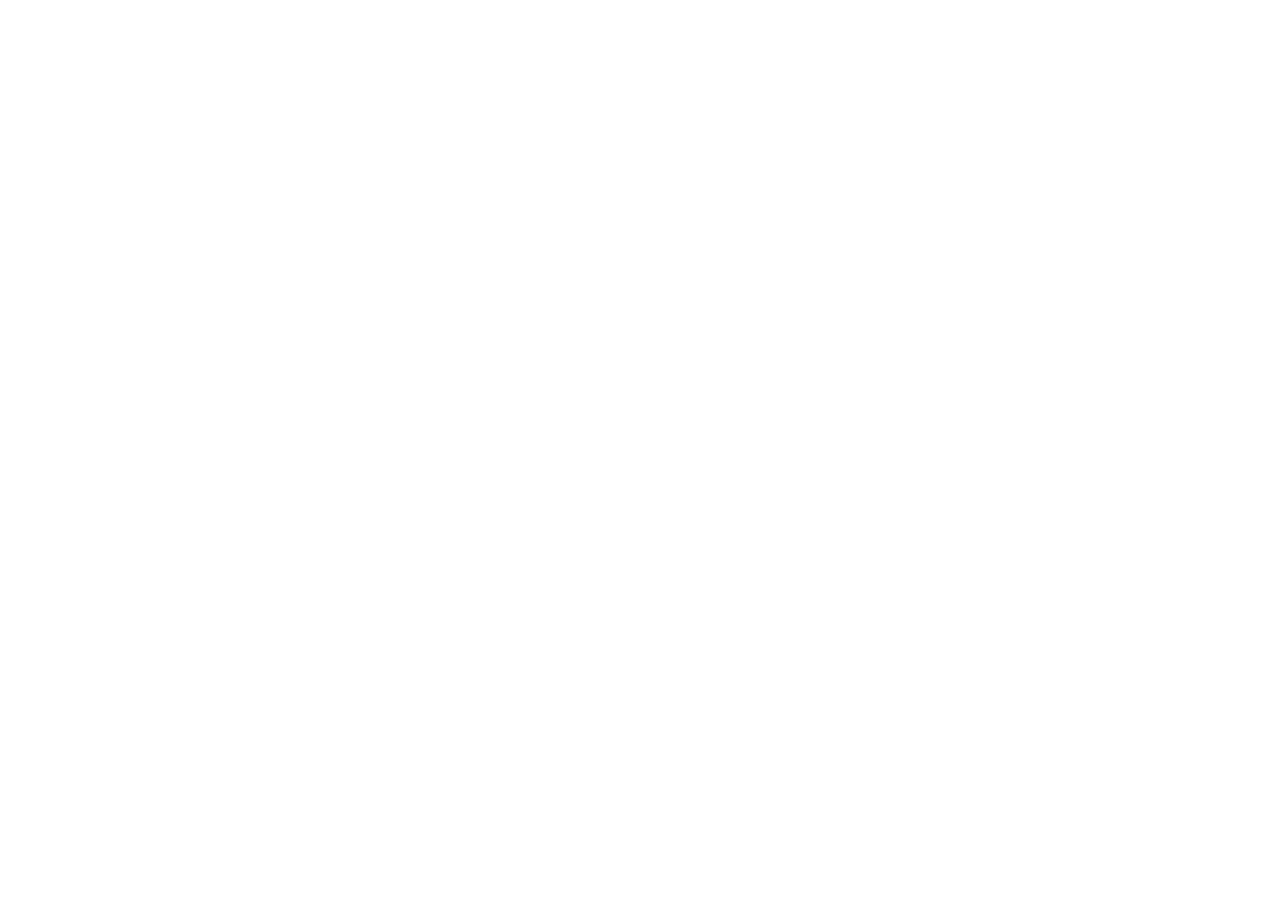
==== 261009/index.html @ 507c6316 "team work" ====
<!DOCTYPE html>
<html lang="ja">

<head>
  <meta charset="UTF-8">
  <meta name="viewport" content="width=device-width, initial-scale=1.0">
  <title>まちかどカフェ</title>
  <link rel="stylesheet" href="css/base.css">
  <link rel="stylesheet" href="css/header.css">
  <link rel="stylesheet" href="css/main.css">
  <link rel="stylesheet" href="css/footer.css">
</head>

<body>
  <!-- ===== A ヘッダー ここから ===== -->

  <!-- ===== A ヘッダー ここまで ===== -->

  <!-- ===== B メイン ここから ===== -->

  <!-- ===== B メイン ここまで ===== -->

  <!-- ===== C フッター ここから ===== -->

  <!-- ===== C フッター ここまで ===== -->
</body>
</html>
---- 261009/css/base.css ----
/* base.css … 先生が用意したファイル。だれも書きかえない */
---- 261009/css/header.css ----
/* header.css … A さんの担当 */
---- 261009/css/main.css ----
/* main.css … B さんの担当 */
---- 261009/css/footer.css ----
/* main.css … B さんの担当 */
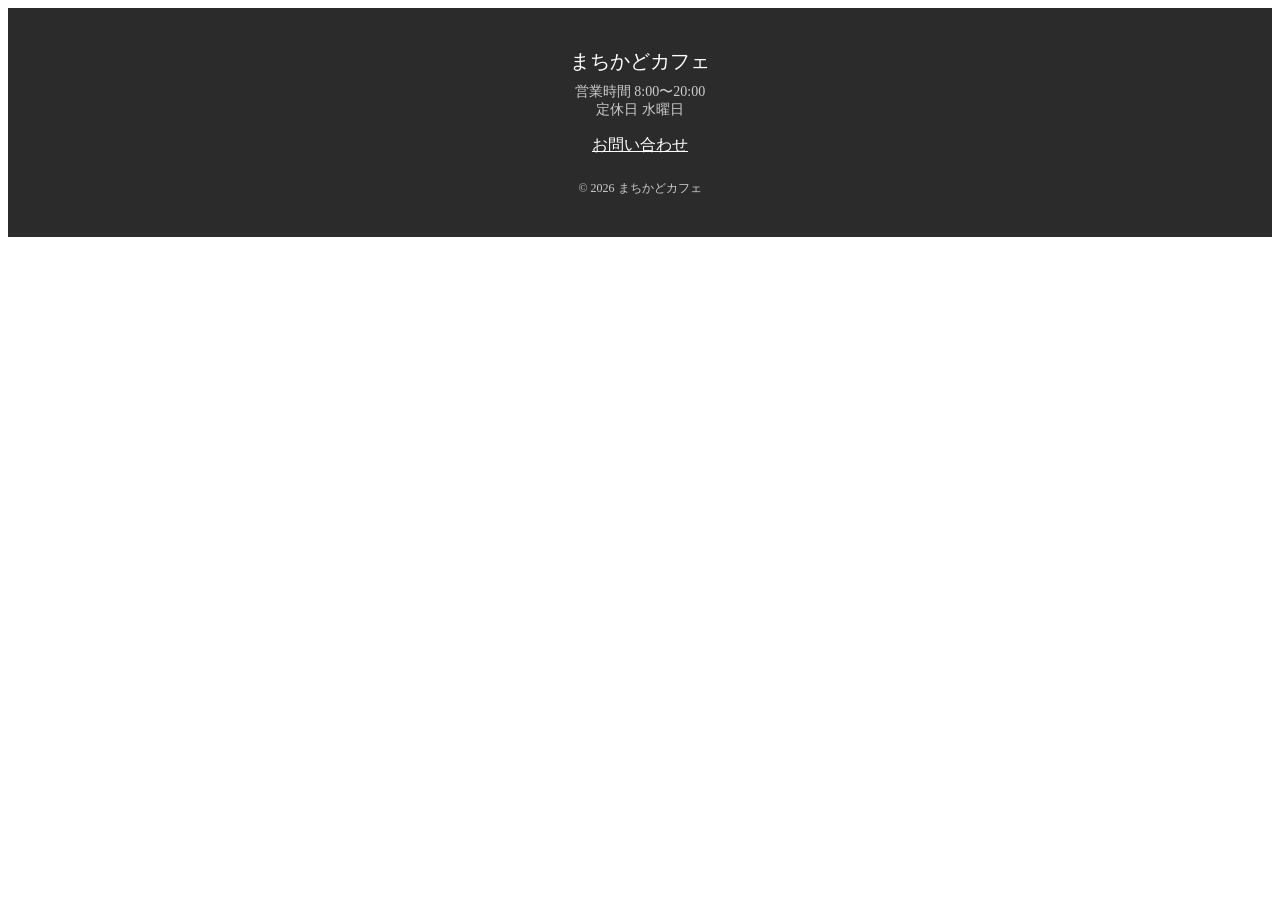
==== commit b9b28205: "footer html,css" ====
--- a/261009/index.html
+++ b/261009/index.html
@@ -21,7 +21,16 @@
   <!-- ===== B メイン ここまで ===== -->
 
   <!-- ===== C フッター ここから ===== -->
+  <footer class="box">
+    <p class="title">まちかどカフェ</p>
+    <ul class="list">
+      <li>営業時間 8:00〜20:00</li>
+      <li>定休日 水曜日</li>
+    </ul>
+    <a class="btn" href="#">お問い合わせ</a>
+    <p class="text">© 2026 まちかどカフェ</p>
+  </footer>
 
   <!-- ===== C フッター ここまで ===== -->
 </body>
-</html>+</html>
--- a/261009/css/footer.css
+++ b/261009/css/footer.css
@@ -1 +1,30 @@
-/* main.css … B さんの担当 */+/* main.css … B さんの担当 */
+
+.box {
+  padding: 40px 16px;
+  background: #2b2b2b;
+  color: #ccc;
+  text-align: center;
+}
+
+.title {
+  margin: 0 0 8px;
+  font-size: 20px;
+  color: #fff;
+}
+
+.list {
+  margin: 0 0 16px;
+  padding: 0;
+  list-style: none;
+  font-size: 14px;
+}
+
+.btn {
+  color: #fff;
+}
+
+.text {
+  margin: 24px 0 0;
+  font-size: 12px;
+}
